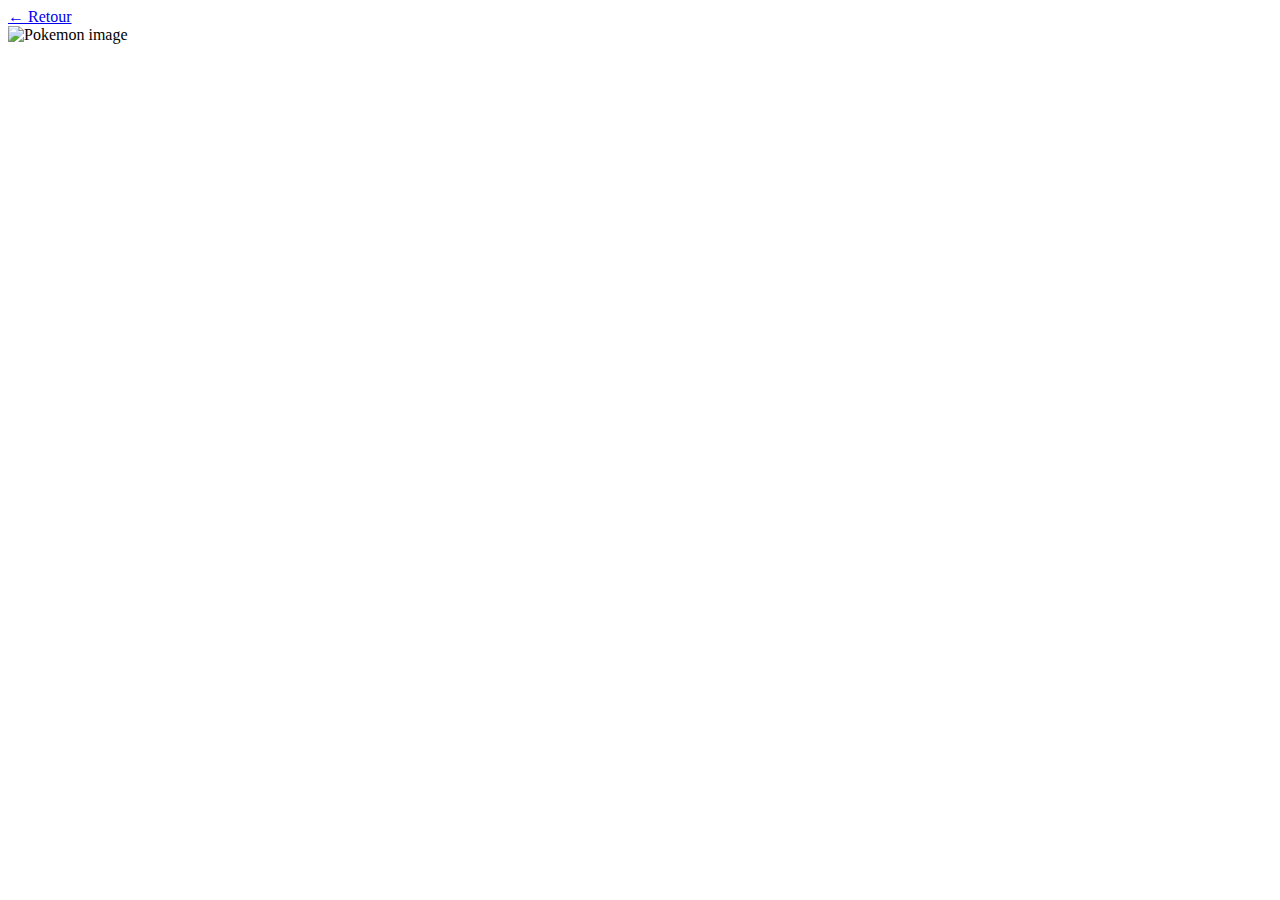
==== details.html @ dbf6b3c8 "ajout commentaire" ====
<!DOCTYPE html>
<html>
    <head>
        <meta charset="UTF-8">
        <meta name="viewport" content="width=device-width, initial-scale=1.0">
        <title>Détails du Pokémon</title>
        <link rel="stylesheet" href="pokedex.css">
    </head>
    <body>
        <div>
            <!-- bouton retour -->
            <a href="index.html" class="back-button">← Retour</a>
            <div>
                <!-- Image pokemon avec src vide elle est chargée dans le script js -->
                <img id="pokemon-img" src="" alt="Pokemon image">
                <div>
                    <!-- Nom du pokemon -->
                    <h1 id="pokemon-name"></h1>
                    <!-- Types du pokemon -->
                    <div id="pokemon-types"></div>
                    <!-- Description du pokemon -->
                    <p id="pokemon-description"></p>
                </div>
            </div>
        </div>
        <!-- Appel du script -->
        <script src="details.js"></script>
    </body>
</html>
---- pokedex.css ----
/* Body */
body {
    background-color: #FFFFFF;
}

/* Types */
.grass {
    background-color: green;
    color: white;
}

.poison {
    background-color: darkviolet;
    color: white;
}

/* Pokemon card */
.pokemon-card {
    background: rgb(221, 24, 24);
    border-radius: 10px;
    padding: 20px;
    margin: 5px;
    box-shadow: 0 2px 5px rgba(0,0,0,0.1);
}
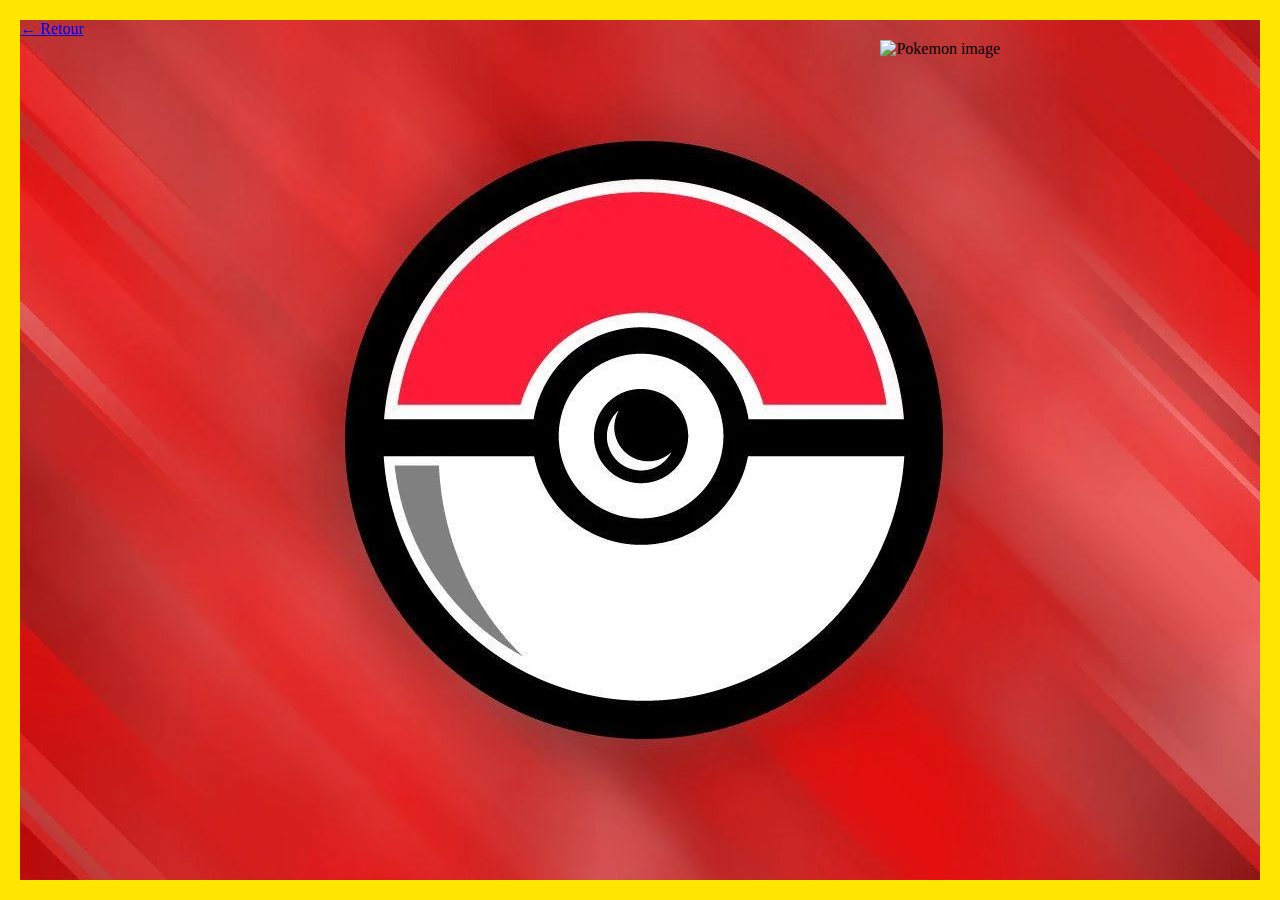
==== commit c233740e: "travail sur page home + page détail" ====
--- a/details.html
+++ b/details.html
@@ -1,29 +1,30 @@
 <!DOCTYPE html>
-<html>
+<html class="html">
     <head>
         <meta charset="UTF-8">
         <meta name="viewport" content="width=device-width, initial-scale=1.0">
         <title>Détails du Pokémon</title>
         <link rel="stylesheet" href="pokedex.css">
     </head>
-    <body>
+    <body class="detail">
         <div>
             <!-- bouton retour -->
             <a href="index.html" class="back-button">← Retour</a>
             <div>
                 <!-- Image pokemon avec src vide elle est chargée dans le script js -->
-                <img id="pokemon-img" src="" alt="Pokemon image">
+                <img id="pokemon-img" src="" alt="Pokemon image" class="pokemeon-img">
                 <div>
                     <!-- Nom du pokemon -->
                     <h1 id="pokemon-name"></h1>
                     <!-- Types du pokemon -->
-                    <div id="pokemon-types"></div>
+                    <div id="pokemon-types">
+                    </div>
                     <!-- Description du pokemon -->
-                    <p id="pokemon-description"></p>
+                    <p id="pokemon-description"class="pokemon-description"</p>
                 </div>
             </div>
         </div>
         <!-- Appel du script -->
         <script src="details.js"></script>
     </body>
-</html>
+    </html>
--- a/pokedex.css
+++ b/pokedex.css
@@ -1,6 +1,7 @@
 /* Body */
 body {
-    background-color: #FFFFFF;
+    background-color: #ffffff;
+
 }
 
 /* Types */
@@ -13,13 +14,107 @@
     background-color: darkviolet;
     color: white;
 }
-
+.bug {
+    background-color: rgb(98, 255, 0);
+    color: white;
+}
+.fire {
+    background-color: rgb(251, 109, 0);
+    color: rgb(255, 255, 255);
+}
+.flying {
+    background-color: rgb(104, 126, 216);
+    color: rgb(250, 250, 250);
+}
+.normal {
+    background-color: rgb(193, 184, 160);
+    color: white;
+}
+.water {
+    background-color: rgb(22, 12, 162);
+    color: white;
+}
+.electric {
+    background-color: rgb(255, 238, 0);
+    color: white;
+}
+.ground {
+    background-color: rgb(72, 81, 81);
+    color: white;
+}
+.fairy {
+    background-color: rgb(255, 2, 167);
+    color: white;
+}
+.psychic {
+    background-color: rgba(132, 11, 134, 0.892);
+    color: white;
+}
+.rock {
+    background-color: rgb(53, 53, 53);
+    color: white;
+}
+.dragon {
+    background-color: rgb(151, 131, 6);
+    color: white;
+}
 /* Pokemon card */
 .pokemon-card {
-    background: rgb(221, 24, 24);
+    background-image: url(gold.jpg);
     border-radius: 10px;
     padding: 20px;
     margin: 5px;
     box-shadow: 0 2px 5px rgba(0,0,0,0.1);
+    justify-items: center 
 }
 
+#pokemon-grid {
+    display: grid;
+    grid-template-columns: repeat(3, 1fr); /* 3 colonnes */
+    gap: 20px; /* Espace entre les cartes */
+    padding: 20px;
+    justify-items: center; /* Centre les éléments dans chaque colonne */
+}
+body.home {
+    background-image: url(wallpaper-pikachu-pokemon-fond-ecran-4K-HD-manga-mobile-desktop-ordinateur-tablette-scaled.jpg);
+    background-size: cover; /* Pour couvrir tout l'écran */
+    background-position: center; /* Centre l'image */
+    background-attachment: fixed;
+    background-repeat: no-repeat; /* Évite la répétition de l'image */
+}
+
+/* Background for Detail page */
+body.detail {
+    background-image: url('pokeball.webp');
+    background-size: cover;
+    background-position: center;
+    background-attachment: fixed;
+    background-repeat: no-repeat;
+    border: 10px solid rgb(255, 230, 0); 
+    margin: 0; 
+    padding: 0; 
+    box-sizing: border-box;
+    height: 100%;
+}
+
+.html {
+    border: 10px solid rgb(255, 230, 0); 
+    margin: 0; 
+    padding: 0; 
+    box-sizing: border-box;
+    height: 100%;
+}
+
+.pokemeon-img{
+    position: absolute;
+    top: 40px; /* Décale l'élément de 50px depuis le haut */
+    right:280px ; /* Décale l'élément de 20px depuis la gauche */
+    height: 400px;
+}
+.pokemon-description{
+    position: absolute;
+    top:450px;
+    right:330px;
+    height:100px;
+    color: #df1010;
+}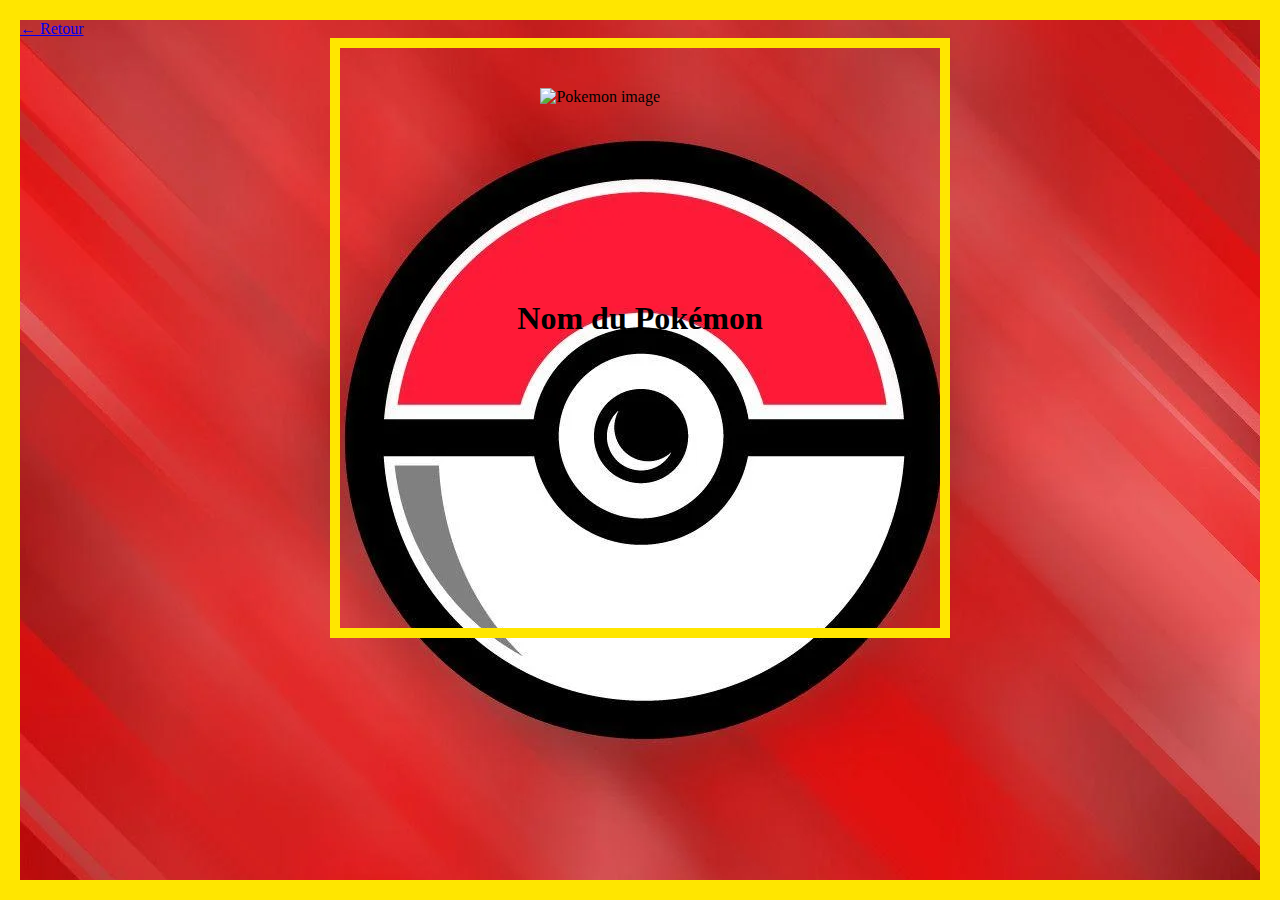
==== commit b2b19b5c: "début travaille carte sur page détail" ====
--- a/details.html
+++ b/details.html
@@ -10,18 +10,17 @@
         <div>
             <!-- bouton retour -->
             <a href="index.html" class="back-button">← Retour</a>
-            <div>
-                <!-- Image pokemon avec src vide elle est chargée dans le script js -->
+
+            <div class="bordure">
+                <!-- Titre -->
+                <h1 id="pokemon-name" class="pokemon-name">Nom du Pokémon</h1>
+                <!-- Image -->
                 <img id="pokemon-img" src="" alt="Pokemon image" class="pokemeon-img">
-                <div>
-                    <!-- Nom du pokemon -->
-                    <h1 id="pokemon-name"></h1>
-                    <!-- Types du pokemon -->
-                    <div id="pokemon-types">
-                    </div>
-                    <!-- Description du pokemon -->
-                    <p id="pokemon-description"class="pokemon-description"</p>
-                </div>
+                <!-- Types -->
+                <div id="pokemon-types"></div>
+                <!-- Description -->
+                <p id="pokemon-description" class="pokemon-description"></p>
+            </div>
             </div>
         </div>
         <!-- Appel du script -->
--- a/pokedex.css
+++ b/pokedex.css
@@ -112,9 +112,20 @@
     height: 400px;
 }
 .pokemon-description{
-    position: absolute;
-    top:450px;
-    right:330px;
-    height:100px;
+    text-align: center; /* Centre le texte */
+    margin: 20px; /* Ajuste l'espacement autour du texte */
     color: #df1010;
+}
+.bordure{
+    
+    display: flex;
+    flex-direction: column; /* Organise les éléments en colonne */
+    align-items: center; /* Centre les éléments horizontalement */
+    justify-content: center; /* Centre les éléments verticalement */
+    border: 10px solid rgb(255, 230, 0);
+    margin: auto;
+    box-sizing: border-box;
+    height: 600px;
+    width: 50%;
+    position: relative;
 }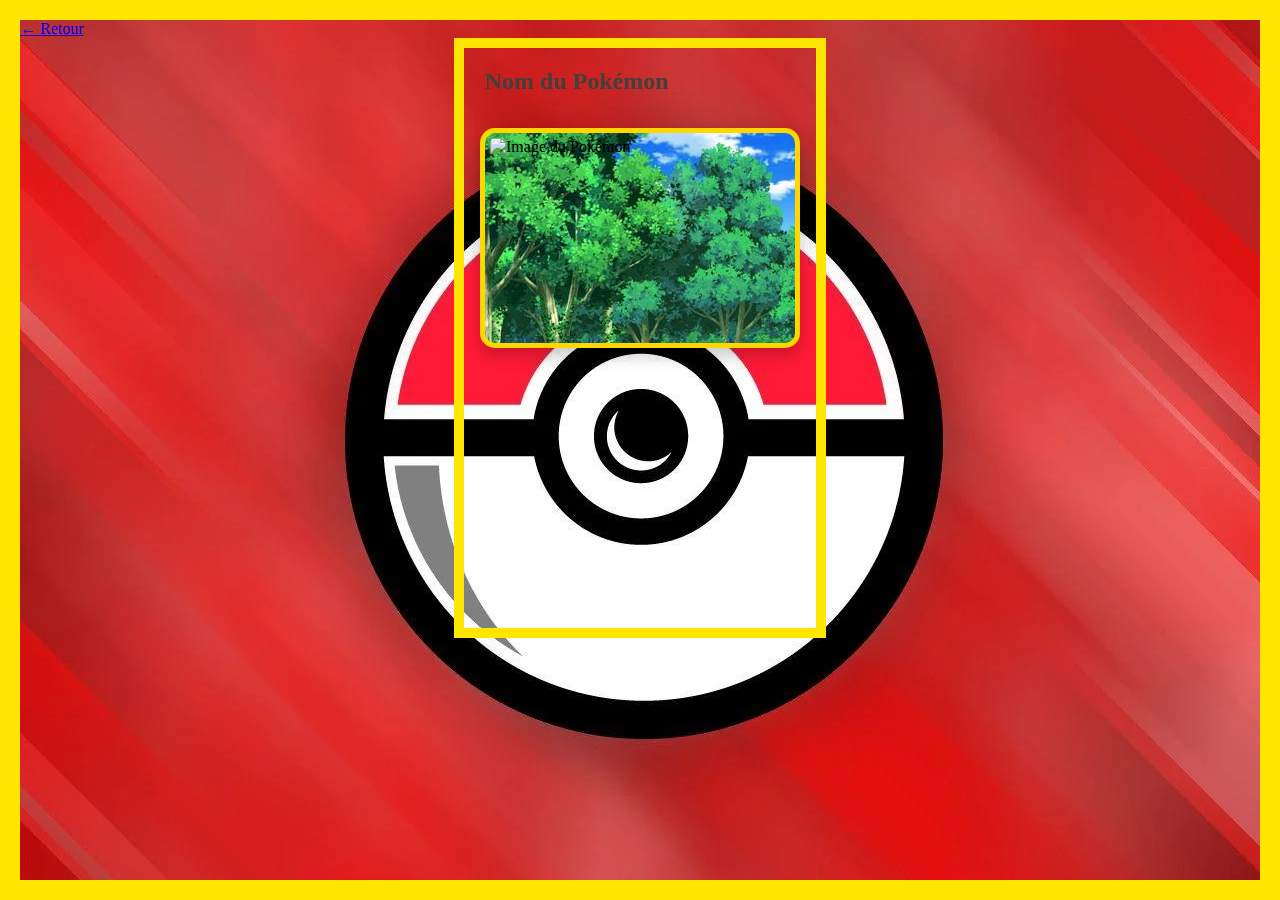
==== commit 5ff050fc: "j'ai finis le cadre du pokémon avec un effet" ====
--- a/details.html
+++ b/details.html
@@ -1,29 +1,29 @@
+
+
 <!DOCTYPE html>
 <html class="html">
-    <head>
-        <meta charset="UTF-8">
-        <meta name="viewport" content="width=device-width, initial-scale=1.0">
-        <title>Détails du Pokémon</title>
-        <link rel="stylesheet" href="pokedex.css">
-    </head>
-    <body class="detail">
-        <div>
-            <!-- bouton retour -->
-            <a href="index.html" class="back-button">← Retour</a>
+<head>
+    <meta charset="UTF-8">
+    <meta name="viewport" content="width=device-width, initial-scale=1.0">
+    <title>Détails du Pokémon</title>
+    <link rel="stylesheet" href="pokedex.css">
+</head>
+<body class="detail">
+    <div>
+        <!-- Bouton retour -->
+        <a href="index.html" class="back-button">← Retour</a>
 
-            <div class="bordure">
-                <!-- Titre -->
-                <h1 id="pokemon-name" class="pokemon-name">Nom du Pokémon</h1>
-                <!-- Image -->
-                <img id="pokemon-img" src="" alt="Pokemon image" class="pokemeon-img">
-                <!-- Types -->
-                <div id="pokemon-types"></div>
-                <!-- Description -->
-                <p id="pokemon-description" class="pokemon-description"></p>
-            </div>
-            </div>
+        <div class="bordure">
+            <!-- Titre -->
+            <h1 id="pokemon-name" class="pokemon-name">Nom du Pokémon</h1>
+            <!-- Image -->
+            <img id="pokemon-img" src="" alt="Image du Pokémon" class="pokemeon-img">
+            <!-- Types -->
+            <div id="pokemon-types" class="pokemon-types"></div>
+            <!-- Description -->
+            <p id="pokemon-description" class="pokemon-description"></p>
         </div>
-        <!-- Appel du script -->
-        <script src="details.js"></script>
-    </body>
-    </html>
+    </div>
+    <script src="details.js"></script>
+</body>
+</html>--- a/pokedex.css
+++ b/pokedex.css
@@ -7,60 +7,61 @@
 /* Types */
 .grass {
     background-color: green;
-    color: white;
+    
 }
 
 .poison {
     background-color: darkviolet;
-    color: white;
+  
 }
 .bug {
     background-color: rgb(98, 255, 0);
-    color: white;
+  
 }
 .fire {
     background-color: rgb(251, 109, 0);
-    color: rgb(255, 255, 255);
+    
+    
 }
 .flying {
     background-color: rgb(104, 126, 216);
-    color: rgb(250, 250, 250);
+    
 }
 .normal {
     background-color: rgb(193, 184, 160);
-    color: white;
+   
 }
 .water {
     background-color: rgb(22, 12, 162);
-    color: white;
+   
 }
 .electric {
     background-color: rgb(255, 238, 0);
-    color: white;
+    color: rgb(0, 0, 0);
 }
 .ground {
     background-color: rgb(72, 81, 81);
-    color: white;
+    
 }
 .fairy {
     background-color: rgb(255, 2, 167);
-    color: white;
+  
 }
 .psychic {
     background-color: rgba(132, 11, 134, 0.892);
-    color: white;
+   
 }
 .rock {
     background-color: rgb(53, 53, 53);
-    color: white;
+   
 }
 .dragon {
     background-color: rgb(151, 131, 6);
-    color: white;
+   
 }
 /* Pokemon card */
 .pokemon-card {
-    background-image: url(gold.jpg);
+    background-image: url(ploikuj.png);
     border-radius: 10px;
     padding: 20px;
     margin: 5px;
@@ -106,15 +107,30 @@
 }
 
 .pokemeon-img{
-    position: absolute;
-    top: 40px; /* Décale l'élément de 50px depuis le haut */
-    right:280px ; /* Décale l'élément de 20px depuis la gauche */
-    height: 400px;
+    position: relative; /* Garde l'image positionnée */
+    margin: 0 auto; /* Centrer horizontalement */
+    height: 200px; /* Ajuste la taille de l'image */
+    width: 90%; /* Agrandit l'image sur les côtés (90% de la largeur du conteneur) */
+    max-width: 300px; /* Limite la largeur maximale à 300px pour ne pas déborder */
+    top: -100px; /* Décale légèrement vers le haut */
+    border: 5px solid #FFD700; /* Bordure dorée */
+    border-radius: 15px; /* Coins arrondis pour ressembler à une carte */
+    box-shadow: 0 8px 16px rgba(0, 0, 0, 0.2); /* Ajoute une ombre pour un effet 3D */
+    background-image:url('fofofo.jpg'); /* Ajoute un fond blanc derrière l'image */
+    object-fit: contain; /* Adapte l'image au conteneur sans déformation */
+    padding: 5px; /* Crée un espace entre l'image et la bordure */
 }
+
 .pokemon-description{
-    text-align: center; /* Centre le texte */
-    margin: 20px; /* Ajuste l'espacement autour du texte */
-    color: #df1010;
+    text-align: center; /* Centre le texte horizontalement */
+    margin: 20px 10px; /* Décalage de la bordure (haut/bas et gauche/droite) */
+    position: absolute; /* Position précise */
+    top: 400px; /* Position en dessous des types */
+    left: 50%; /* Centre horizontalement */
+    transform: translateX(-50%); /* Ajuste pour garder la description vraiment centrée */
+    color: #df1010; /* Couleur rouge pour rester visible */
+    font-size: 16px; /* Ajuste la taille du texte si nécessaire */
+    max-width: 80%; /* Limite la largeur pour un meilleur rendu */
 }
 .bordure{
     
@@ -126,6 +142,41 @@
     margin: auto;
     box-sizing: border-box;
     height: 600px;
-    width: 50%;
+    width: 30%;
     position: relative;
-}+}
+#pokemon-name{
+    text-align: left; /* Aligne à gauche */
+    margin: 0; /* Supprime les marges */
+    padding: 10px; /* Espacement pour éviter que le texte touche la bordure */
+    font-size: 24px; /* Taille du texte */
+    color: #43403d; /* Couleur */
+    width: 100%; /* Prend toute la largeur disponible */
+    box-sizing: border-box; /* Prend en compte le padding */
+    position: absolute; /* Positionnement relatif au conteneur parent */
+    top: 10px; /* Décale le texte juste en dessous de la bordure */
+    left: 10px; /* Décale légèrement à gauche */
+}
+#pokemon-types{
+    display: flex;
+    flex-direction: column; /* Les types s'empilent verticalement */
+    align-items: flex-start; /* Aligne les types à gauche */
+    margin: 0 10px; /* Espacement à gauche et à droite */
+    padding: 0; /* Pas d'espace interne */
+    position: absolute; /* Position relative */
+    top: 340px; /* Place les types un peu plus bas */
+    left: 10px; /* Collé à gauche */
+    width: auto; /* Taille ajustée automatiquement */
+    box-sizing: border-box; /* Prend en compte les marges et padding */
+}
+.types{
+    border-radius: 5px; /* Coins arrondis */
+    padding: 5px 10px; /* Espacement interne */
+    margin-bottom: 5px; /* Espacement entre les types */
+    text-align: center; /* Centre le texte */
+    font-size: 14px; /* Taille de la police */
+    font-weight: bold; /* Texte en gras */
+    color: white; /* Texte blanc */
+    min-width: 80px; /* Largeur minimale */
+    background-color: rgba(0, 0, 0, 0.1); /* Couleur de fond par défaut */
+}
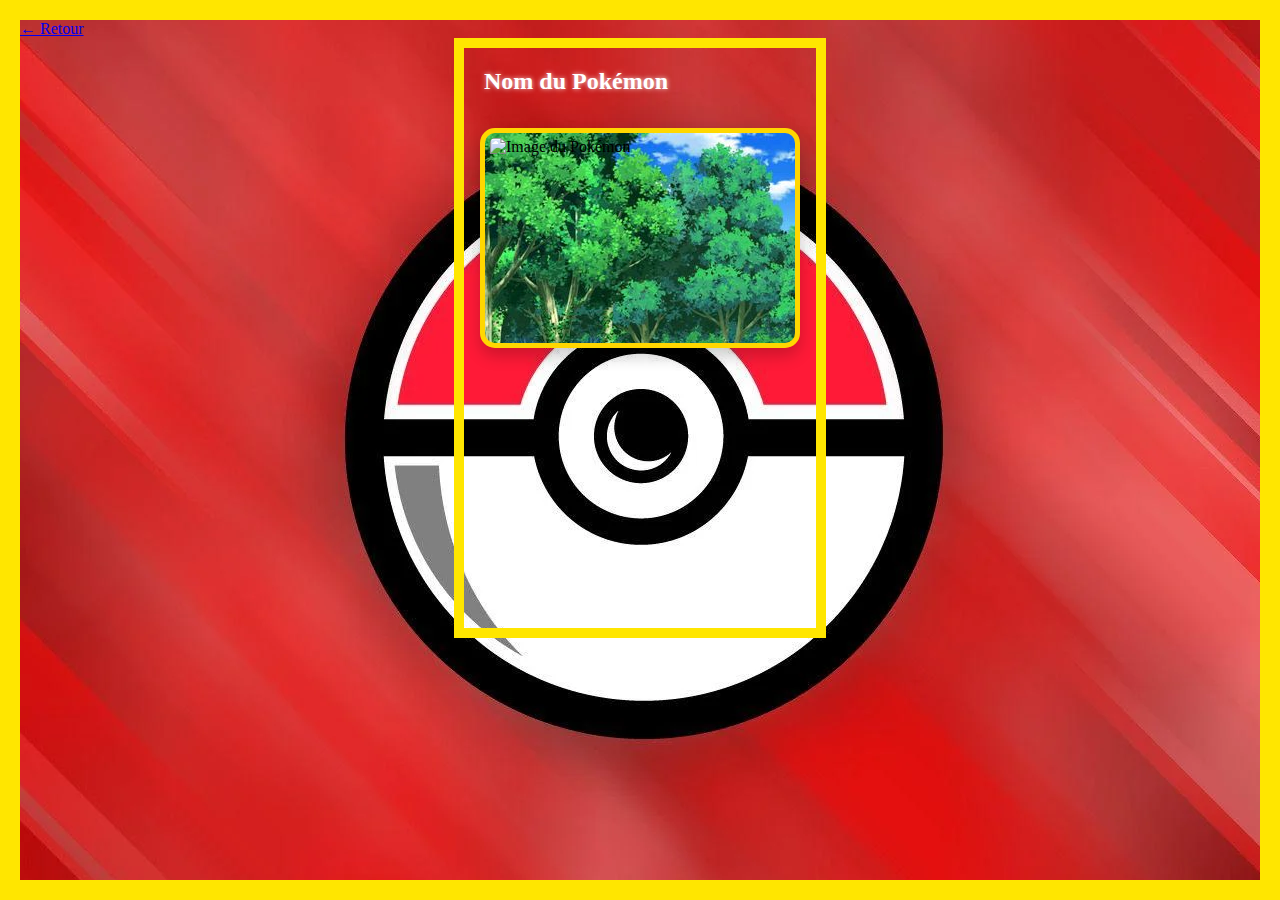
==== commit c9573fc1: "il y a des effet de hallo brilllant et  s'avance quand tu est dessus sur toute chose qu'il y a sur l" ====
--- a/details.html
+++ b/details.html
@@ -19,7 +19,7 @@
             <!-- Image -->
             <img id="pokemon-img" src="" alt="Image du Pokémon" class="pokemeon-img">
             <!-- Types -->
-            <div id="pokemon-types" class="pokemon-types"></div>
+            <div id="pokemon-types"></div>
             <!-- Description -->
             <p id="pokemon-description" class="pokemon-description"></p>
         </div>
--- a/pokedex.css
+++ b/pokedex.css
@@ -5,60 +5,19 @@
 }
 
 /* Types */
-.grass {
-    background-color: green;
-    
-}
-
-.poison {
-    background-color: darkviolet;
-  
-}
-.bug {
-    background-color: rgb(98, 255, 0);
-  
-}
-.fire {
-    background-color: rgb(251, 109, 0);
-    
-    
-}
-.flying {
-    background-color: rgb(104, 126, 216);
-    
-}
-.normal {
-    background-color: rgb(193, 184, 160);
-   
-}
-.water {
-    background-color: rgb(22, 12, 162);
-   
-}
-.electric {
-    background-color: rgb(255, 238, 0);
-    color: rgb(0, 0, 0);
-}
-.ground {
-    background-color: rgb(72, 81, 81);
-    
-}
-.fairy {
-    background-color: rgb(255, 2, 167);
-  
-}
-.psychic {
-    background-color: rgba(132, 11, 134, 0.892);
-   
-}
-.rock {
-    background-color: rgb(53, 53, 53);
-   
-}
-.dragon {
-    background-color: rgb(151, 131, 6);
-   
-}
+.grass { background-color: green; }
+.poison { background-color: purple; }
+.bug {background-color:rgb(98, 255, 0); }
+.fire { background-color: orange; }
+    .flying {background-color: rgb(104, 126, 216);}
+.normal {background-color: rgb(193, 184, 160);}
+.water { background-color: blue; }
+.electric { background-color: yellow; color: black; }
+.ground { background-color: brown; }
+.fairy {background-color: rgb(255, 2, 167);}
+.psychic {background-color: rgba(132, 11, 134, 0.892);}
+.rock {background-color: rgb(53, 53, 53);}
+.dragon {background-color: rgb(151, 131, 6);}
 /* Pokemon card */
 .pokemon-card {
     background-image: url(ploikuj.png);
@@ -67,6 +26,14 @@
     margin: 5px;
     box-shadow: 0 2px 5px rgba(0,0,0,0.1);
     justify-items: center 
+}
+.pokemon-card:hover{
+    transform: scale(1.1); /* Légère mise en avant */
+    background-color: srgb(0, 0, 0);
+    box-shadow: 0 6px 12px rgb(255, 255, 255); /* Ombre plus intense */
+    transition: transform 0.3s ease, box-shadow 0.3s ease; /* Animation au survol */
+    border-radius: 15px; /* Coins plus arrondis */
+    text-shadow: 0 0 5px rgba(255, 255, 255, 0.8); /* Effet de halo lumineux */
 }
 
 #pokemon-grid {
@@ -110,7 +77,7 @@
     position: relative; /* Garde l'image positionnée */
     margin: 0 auto; /* Centrer horizontalement */
     height: 200px; /* Ajuste la taille de l'image */
-    width: 90%; /* Agrandit l'image sur les côtés (90% de la largeur du conteneur) */
+    width: 300%; /* Agrandit l'image sur les côtés (90% de la largeur du conteneur) */
     max-width: 300px; /* Limite la largeur maximale à 300px pour ne pas déborder */
     top: -100px; /* Décale légèrement vers le haut */
     border: 5px solid #FFD700; /* Bordure dorée */
@@ -120,18 +87,40 @@
     object-fit: contain; /* Adapte l'image au conteneur sans déformation */
     padding: 5px; /* Crée un espace entre l'image et la bordure */
 }
+.pokemeon-img:hover{
+    transform: scale(1.1); /* Légère mise en avant */
+    background-color: srgb(0, 0, 0);
+    box-shadow: 0 6px 12px rgb(255, 255, 255); /* Ombre plus intense */
+    transition: transform 0.3s ease, box-shadow 0.3s ease; /* Animation au survol */
+    border-radius: 15px; /* Coins plus arrondis */
+    text-shadow: 0 0 5px rgba(255, 255, 255, 0.8); /* Effet de halo lumineux */
+}
+
+
+
+
 
 .pokemon-description{
     text-align: center; /* Centre le texte horizontalement */
     margin: 20px 10px; /* Décalage de la bordure (haut/bas et gauche/droite) */
     position: absolute; /* Position précise */
     top: 400px; /* Position en dessous des types */
-    left: 50%; /* Centre horizontalement */
-    transform: translateX(-50%); /* Ajuste pour garder la description vraiment centrée */
-    color: #df1010; /* Couleur rouge pour rester visible */
+    color: #000000; /* Couleur rouge pour rester visible */
     font-size: 16px; /* Ajuste la taille du texte si nécessaire */
     max-width: 80%; /* Limite la largeur pour un meilleur rendu */
 }
+.pokemon-description:hover{
+    top: 400px; /* Position en dessous des types */
+    max-width: 80%; /* Limite la largeur pour un meilleur rendu */
+    transform: scale(1.1); /* Légère mise en avant */
+    background-color: srgb(0, 0, 0);
+    box-shadow: 0 6px 12px rgb(255, 255, 255); /* Ombre plus intense */
+    transition: transform 0.3s ease, box-shadow 0.3s ease; /* Animation au survol */
+    border-radius: 15px; /* Coins plus arrondis */
+    text-shadow: 0 0 5px rgba(255, 255, 255, 0.8); /* Effet de halo lumineux */
+}
+
+
 .bordure{
     
     display: flex;
@@ -145,18 +134,30 @@
     width: 30%;
     position: relative;
 }
-#pokemon-name{
+.pokemon-name{
     text-align: left; /* Aligne à gauche */
     margin: 0; /* Supprime les marges */
     padding: 10px; /* Espacement pour éviter que le texte touche la bordure */
     font-size: 24px; /* Taille du texte */
-    color: #43403d; /* Couleur */
+    color: #ffffff; /* Couleur */
     width: 100%; /* Prend toute la largeur disponible */
     box-sizing: border-box; /* Prend en compte le padding */
     position: absolute; /* Positionnement relatif au conteneur parent */
     top: 10px; /* Décale le texte juste en dessous de la bordure */
     left: 10px; /* Décale légèrement à gauche */
+    text-shadow: 0 0 5px rgba(255, 255, 255, 0.8); /* Effet de halo lumineux */
+    transition: transform 0.3s ease, box-shadow 0.3s ease; /* Animation au survol */
+    border-radius: 15px; /* Coins plus arrondis */
 }
+
+.pokemon-name:hover{
+    transform: scale(1.1); /* Légère mise en avant */
+    background-color: srgb(0, 0, 0);
+    box-shadow: 0 6px 12px rgba(0, 0, 0, 0.5); /* Ombre plus intense */
+    top: 10px; /* Décale le texte juste en dessous de la bordure */
+    left: 10px; /* Décale légèrement à gauche */
+}
+
 #pokemon-types{
     display: flex;
     flex-direction: column; /* Les types s'empilent verticalement */
@@ -170,13 +171,25 @@
     box-sizing: border-box; /* Prend en compte les marges et padding */
 }
 .types{
-    border-radius: 5px; /* Coins arrondis */
+    border-radius: 15px; /* Coins plus arrondis */
     padding: 5px 10px; /* Espacement interne */
     margin-bottom: 5px; /* Espacement entre les types */
     text-align: center; /* Centre le texte */
     font-size: 14px; /* Taille de la police */
     font-weight: bold; /* Texte en gras */
-    color: white; /* Texte blanc */
     min-width: 80px; /* Largeur minimale */
-    background-color: rgba(0, 0, 0, 0.1); /* Couleur de fond par défaut */
+    box-shadow: 0 4px 8px rgba(0, 0, 0, 0.3); /* Ombre portée */
+    position: relative; /* Nécessaire pour l'effet derrière le texte */
+    text-shadow: 0 0 5px rgba(255, 255, 255, 0.8); /* Effet de halo lumineux */
+    transition: transform 0.3s ease, box-shadow 0.3s ease; /* Animation au survol */
 }
+/* Optionnel : effet au survol */
+.types:hover {
+    transform: scale(1.1); /* Légère mise en avant */
+    box-shadow: 0 6px 12px rgba(0, 0, 0, 0.5); /* Ombre plus intense */
+}
+.type-gradient {
+    background: linear-gradient(90deg, var(--type-color1), var(--type-color2));
+    border-radius: 10px; /* Ajout d'arrondi pour un effet visuel agréable */
+    transition: background 0.3s ease-in-out; /* Animation douce lors du changement */
+}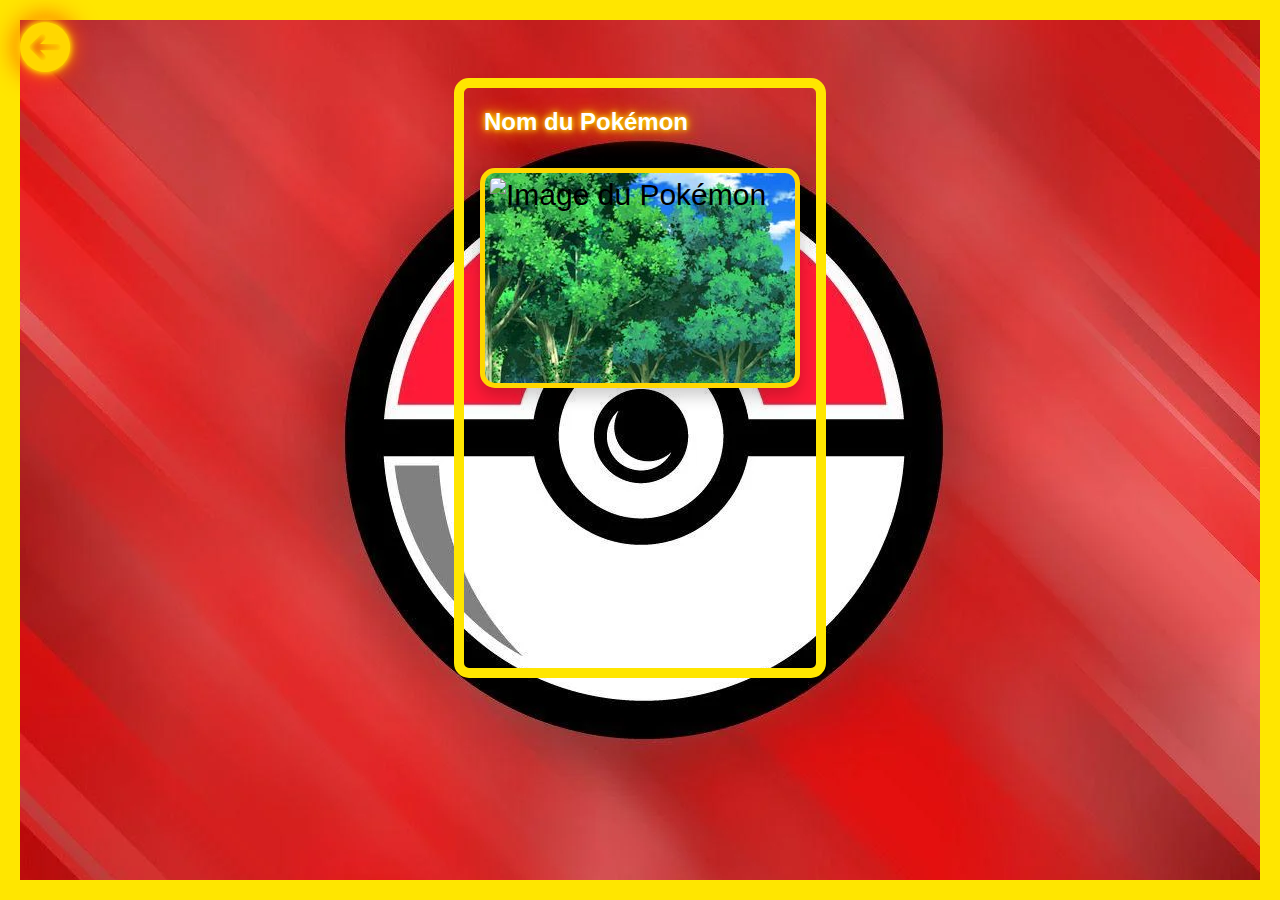
==== commit 41936470: "commit jej" ====
--- a/details.html
+++ b/details.html
@@ -3,27 +3,22 @@
 <!DOCTYPE html>
 <html class="html">
 <head>
+    <link href="https://cdnjs.cloudflare.com/ajax/libs/font-awesome/6.0.0/css/all.min.css" rel="stylesheet">
     <meta charset="UTF-8">
     <meta name="viewport" content="width=device-width, initial-scale=1.0">
     <title>Détails du Pokémon</title>
     <link rel="stylesheet" href="pokedex.css">
 </head>
 <body class="detail">
-    <div>
-        <!-- Bouton retour -->
-        <a href="index.html" class="back-button">← Retour</a>
+    <a href="index.html" class="back-button glowing-icon"><i class="fa-solid fa-circle-arrow-left"></i></a> 
+    <div class="bordure" id="pokemon-detail-container">
+        <h1 id="pokemon-name" class="pokemon-name">Nom du Pokémon</h1>
+        <img id="pokemon-img" src="" alt="Image du Pokémon" class="pokemeon-img">
+        <div id="pokemon-types" class="pokémon-card"></div>
+       <div id="pokémon-card"></div>
+        <p id="pokemon-description" class="pokemon-description"></p>
+    </div>
 
-        <div class="bordure">
-            <!-- Titre -->
-            <h1 id="pokemon-name" class="pokemon-name">Nom du Pokémon</h1>
-            <!-- Image -->
-            <img id="pokemon-img" src="" alt="Image du Pokémon" class="pokemeon-img">
-            <!-- Types -->
-            <div id="pokemon-types"></div>
-            <!-- Description -->
-            <p id="pokemon-description" class="pokemon-description"></p>
-        </div>
-    </div>
     <script src="details.js"></script>
 </body>
 </html>--- a/pokedex.css
+++ b/pokedex.css
@@ -1,7 +1,10 @@
 /* Body */
 body {
-    background-color: #ffffff;
-
+    transition: background 2s ease-in-out;
+    margin: 0;
+    padding: 0;
+    font-family: Arial, sans-serif;
+    font-size: 30px;
 }
 
 /* Types */
@@ -9,42 +12,49 @@
 .poison { background-color: purple; }
 .bug {background-color:rgb(98, 255, 0); }
 .fire { background-color: orange; }
-    .flying {background-color: rgb(104, 126, 216);}
+.flying {background-color: rgb(104, 126, 216);}
 .normal {background-color: rgb(193, 184, 160);}
 .water { background-color: blue; }
 .electric { background-color: yellow; color: black; }
 .ground { background-color: brown; }
 .fairy {background-color: rgb(255, 2, 167);}
-.psychic {background-color: rgba(132, 11, 134, 0.892);}
+.psychic {background-color: rgb(174, 50, 176);}
 .rock {background-color: rgb(53, 53, 53);}
 .dragon {background-color: rgb(151, 131, 6);}
+.fyghting{background-color: rgb(214, 85, 11);}
 /* Pokemon card */
 .pokemon-card {
-    background-image: url(ploikuj.png);
+    background-image: url();
     border-radius: 10px;
     padding: 20px;
     margin: 5px;
     box-shadow: 0 2px 5px rgba(0,0,0,0.1);
-    justify-items: center 
+    justify-items: center;
+    color: white; 
 }
 .pokemon-card:hover{
     transform: scale(1.1); /* Légère mise en avant */
-    background-color: srgb(0, 0, 0);
-    box-shadow: 0 6px 12px rgb(255, 255, 255); /* Ombre plus intense */
-    transition: transform 0.3s ease, box-shadow 0.3s ease; /* Animation au survol */
-    border-radius: 15px; /* Coins plus arrondis */
-    text-shadow: 0 0 5px rgba(255, 255, 255, 0.8); /* Effet de halo lumineux */
+    background-color: black(0, 0, 0);
+    box-shadow: 0 6px 12px rgb(255, 255, 255); /* Ombre plus intense */
+    transition: transform 0.3s ease, box-shadow 0.3s ease; /* Animation au survol */
+    transition: background 1s ease-in-out; /* Animation douce lors du changement */
+    text-shadow: 0 0 5px rgba(255, 255, 255, 0.8); /* Effet de halo lumineux */
+    text-shadow: 0 0 5px gold, 0 0 10px gold, 0 0 20px orange, 0 0 30px red;
+    animation: glow 1.5s infinite alternate;
+    background: linear-gradient(90deg, var(--type-color1), var(--type-color2));
+    border-radius: 10px; /* Ajout d'arrondi pour un effet visuel agréable */
 }
 
 #pokemon-grid {
     display: grid;
-    grid-template-columns: repeat(3, 1fr); /* 3 colonnes */
-    gap: 20px; /* Espace entre les cartes */
+    grid-template-columns: repeat(3, 1fr);
+    gap: 20px;
     padding: 20px;
-    justify-items: center; /* Centre les éléments dans chaque colonne */
+    justify-items: center;
+    background-color: #00000051;
 }
 body.home {
-    background-image: url(wallpaper-pikachu-pokemon-fond-ecran-4K-HD-manga-mobile-desktop-ordinateur-tablette-scaled.jpg);
+    background-image: url(clasificacion-de-todos-los-juegos-pokemon-segun-su-dificultad-nuzlocke-1.webp);
     background-size: cover; /* Pour couvrir tout l'écran */
     background-position: center; /* Centre l'image */
     background-attachment: fixed;
@@ -63,6 +73,9 @@
     padding: 0; 
     box-sizing: border-box;
     height: 100%;
+    transition: background 2s ease-in-out;
+    margin: 0;
+    padding: 0;
 }
 
 .html {
@@ -86,6 +99,7 @@
     background-image:url('fofofo.jpg'); /* Ajoute un fond blanc derrière l'image */
     object-fit: contain; /* Adapte l'image au conteneur sans déformation */
     padding: 5px; /* Crée un espace entre l'image et la bordure */
+    transition: background 0.3s ease-in-out; /* Animation douce lors du changement */
 }
 .pokemeon-img:hover{
     transform: scale(1.1); /* Légère mise en avant */
@@ -94,6 +108,17 @@
     transition: transform 0.3s ease, box-shadow 0.3s ease; /* Animation au survol */
     border-radius: 15px; /* Coins plus arrondis */
     text-shadow: 0 0 5px rgba(255, 255, 255, 0.8); /* Effet de halo lumineux */
+    text-shadow: 0 0 5px gold, 0 0 10px gold, 0 0 20px orange, 0 0 30px red;
+    animation: glow 1.5s infinite alternate;
+    border-radius: 10px; /* Ajout d'arrondi pour un effet visuel agréable */
+    width: 300%; /* Agrandit l'image sur les côtés (90% de la largeur du conteneur) */
+    max-width: 300px; /* Limite la largeur maximale à 300px pour ne pas déborder */
+    top: -100px; /* Décale légèrement vers le haut */
+    display: grid;
+    grid-template-columns: repeat(3, 1fr);
+    gap: 20px;
+    padding: 20px;
+    justify-items: center;
 }
 
 
@@ -105,19 +130,20 @@
     margin: 20px 10px; /* Décalage de la bordure (haut/bas et gauche/droite) */
     position: absolute; /* Position précise */
     top: 400px; /* Position en dessous des types */
-    color: #000000; /* Couleur rouge pour rester visible */
-    font-size: 16px; /* Ajuste la taille du texte si nécessaire */
+    color: #ffffff; /* Couleur rouge pour rester visible */
+    font-size: 30px; /* Ajuste la taille du texte si nécessaire */
     max-width: 80%; /* Limite la largeur pour un meilleur rendu */
+    text-shadow: 0 0 5px gold, 0 0 10px gold, 0 0 20px orange, 0 0 30px red;
+    animation: glow 1.5s infinite alternate;
 }
 .pokemon-description:hover{
     top: 400px; /* Position en dessous des types */
     max-width: 80%; /* Limite la largeur pour un meilleur rendu */
-    transform: scale(1.1); /* Légère mise en avant */
-    background-color: srgb(0, 0, 0);
-    box-shadow: 0 6px 12px rgb(255, 255, 255); /* Ombre plus intense */
-    transition: transform 0.3s ease, box-shadow 0.3s ease; /* Animation au survol */
-    border-radius: 15px; /* Coins plus arrondis */
-    text-shadow: 0 0 5px rgba(255, 255, 255, 0.8); /* Effet de halo lumineux */
+    border-radius: 15px; /* Coins plus arrondis */
+    text-shadow: 0 0 5px rgba(255, 255, 255, 0.8); /* Effet de halo lumineux */
+    text-shadow: 0 0 5px gold, 0 0 10px gold, 0 0 20px orange, 0 0 30px red;
+    animation: glow 1.5s infinite alternate;
+    font-size: 30px;
 }
 
 
@@ -127,13 +153,29 @@
     flex-direction: column; /* Organise les éléments en colonne */
     align-items: center; /* Centre les éléments horizontalement */
     justify-content: center; /* Centre les éléments verticalement */
+    border-radius: 15px; /* Coins plus arrondis */
     border: 10px solid rgb(255, 230, 0);
     margin: auto;
     box-sizing: border-box;
     height: 600px;
     width: 30%;
     position: relative;
-}
+    transition: background 0.3s ease-in-out; /* Animation douce lors du changement */
+}
+
+.bordure:hover{
+    transform: scale(1.1); /* Légère mise en avant */
+    background-color: srgb(0, 0, 0);
+    box-shadow: 0 6px 12px rgb(255, 255, 255); /* Ombre plus intense */
+    transition: transform 0.3s ease, box-shadow 0.3s ease; /* Animation au survol */
+    border-radius: 15px; /* Coins plus arrondis */
+    text-shadow: 0 0 5px rgba(255, 255, 255, 0.8); /* Effet de halo lumineux */
+    text-shadow: 0 0 5px gold, 0 0 10px gold, 0 0 20px orange, 0 0 30px red;
+    animation: glow 1.5s infinite alternate;
+    background: linear-gradient(90deg, var(--type-color1), var(--type-color2));
+    border-radius: 10px; /* Ajout d'arrondi pour un effet visuel agréable */
+    
+    }
 .pokemon-name{
     text-align: left; /* Aligne à gauche */
     margin: 0; /* Supprime les marges */
@@ -146,50 +188,162 @@
     top: 10px; /* Décale le texte juste en dessous de la bordure */
     left: 10px; /* Décale légèrement à gauche */
     text-shadow: 0 0 5px rgba(255, 255, 255, 0.8); /* Effet de halo lumineux */
-    transition: transform 0.3s ease, box-shadow 0.3s ease; /* Animation au survol */
-    border-radius: 15px; /* Coins plus arrondis */
+    border-radius: 15px; /* Coins plus arrondis */
+    text-shadow: 0 0 5px gold, 0 0 10px gold, 0 0 20px orange, 0 0 30px red;
+    animation: glow 1.5s infinite alternate;
 }
 
 .pokemon-name:hover{
-    transform: scale(1.1); /* Légère mise en avant */
-    background-color: srgb(0, 0, 0);
-    box-shadow: 0 6px 12px rgba(0, 0, 0, 0.5); /* Ombre plus intense */
     top: 10px; /* Décale le texte juste en dessous de la bordure */
     left: 10px; /* Décale légèrement à gauche */
-}
-
-#pokemon-types{
+    text-shadow: 0 0 5px gold, 0 0 10px gold, 0 0 20px orange, 0 0 30px red;
+    animation: glow 1.5s infinite alternate;
+}
+#pokemon-types {
     display: flex;
-    flex-direction: column; /* Les types s'empilent verticalement */
-    align-items: flex-start; /* Aligne les types à gauche */
-    margin: 0 10px; /* Espacement à gauche et à droite */
-    padding: 0; /* Pas d'espace interne */
-    position: absolute; /* Position relative */
-    top: 340px; /* Place les types un peu plus bas */
-    left: 10px; /* Collé à gauche */
-    width: auto; /* Taille ajustée automatiquement */
-    box-sizing: border-box; /* Prend en compte les marges et padding */
-}
-.types{
-    border-radius: 15px; /* Coins plus arrondis */
-    padding: 5px 10px; /* Espacement interne */
-    margin-bottom: 5px; /* Espacement entre les types */
-    text-align: center; /* Centre le texte */
-    font-size: 14px; /* Taille de la police */
-    font-weight: bold; /* Texte en gras */
-    min-width: 80px; /* Largeur minimale */
-    box-shadow: 0 4px 8px rgba(0, 0, 0, 0.3); /* Ombre portée */
-    position: relative; /* Nécessaire pour l'effet derrière le texte */
-    text-shadow: 0 0 5px rgba(255, 255, 255, 0.8); /* Effet de halo lumineux */
-    transition: transform 0.3s ease, box-shadow 0.3s ease; /* Animation au survol */
-}
-/* Optionnel : effet au survol */
+    flex-direction: column;
+    align-items: flex-start;
+    margin: 0 10px;
+    padding: 0;
+    position: absolute;
+    top: 340px;
+    left: 10px;
+    width: auto;
+    box-sizing: border-box;
+    display: grid;
+    grid-template-columns: repeat(3, 1fr);
+    gap: 20px;
+    padding: 20px;
+    justify-items: center;
+}
+
+.types {
+    border-radius: 15px;
+    border: 2px solid rgb(255, 230, 0);
+    padding: 5px 10px;
+    margin-bottom: 5px;
+    text-align: center;
+    font-size: 14px;
+    color:#ffffff;
+    font-weight: bold;
+    min-width: 80px;
+    box-shadow: 0 4px 8px rgb(255, 255, 255);
+    text-shadow: 0 0 5px rgba(255, 255, 255, 0.8);
+    transition: transform 0.3s ease, box-shadow 0.3s ease;
+    text-shadow: 0 0 5px gold, 0 0 10px gold, 0 0 20px orange, 0 0 30px red;
+    animation: glow 1.5s infinite alternate;
+}
+
 .types:hover {
-    transform: scale(1.1); /* Légère mise en avant */
-    box-shadow: 0 6px 12px rgba(0, 0, 0, 0.5); /* Ombre plus intense */
-}
+    transform: scale(1.1);
+    box-shadow: 0 6px 12px rgb(255, 255, 255);
+    text-shadow: 0 0 5px gold, 0 0 10px gold, 0 0 20px orange, 0 0 30px red;
+    animation: glow 1.5s infinite alternate;
+    transition: background 0.3s ease-in-out; /* Animation douce lors du changement */
+}
+
 .type-gradient {
     background: linear-gradient(90deg, var(--type-color1), var(--type-color2));
     border-radius: 10px; /* Ajout d'arrondi pour un effet visuel agréable */
     transition: background 0.3s ease-in-out; /* Animation douce lors du changement */
-}+}
+
+.pokédex{
+    color:goldenrod(255, 255, 255);
+    text-align: center; /* Centre le texte */
+    font-size: 50px;
+    color:#ffffff;
+    text-shadow: 0 0 5px gold, 0 0 10px gold, 0 0 20px orange, 0 0 30px red;
+    animation: glow 1.5s infinite alternate;
+   }
+.pokédex:hover{
+     padding: 10px; /* Espacement pour éviter que le texte touche la bordure */
+    font-size: 50px; /* Taille du texte */
+    color: goldenrod; /* Couleur */
+    text-shadow: 0 0 5px rgba(255, 255, 255, 0.8); /* Effet de halo lumineux */
+    transition: transform 0.3s ease, box-shadow 0.3s ease; /* Animation au survol */
+    border-radius: 15px; /* Coins plus arrondis */
+    box-shadow: 0 6px 12px rgb(255, 255, 255); /* Ombre plus intense */
+    transform: scale(1.1); /* Légère mise en avant */
+    text-shadow: 0 0 5px gold, 0 0 10px gold, 0 0 20px orange, 0 0 30px red;
+    animation: glow 1.5s infinite alternate;
+    box-shadow: 0 6px 12px rgb(255, 255, 255);
+    transition: background 0.3s ease-in-out; /* Animation douce lors du changement */
+}
+
+.glowing-icon {
+    color: gold; /* Couleur de l'icône */
+    text-shadow: 0 0 5px gold, 0 0 10px gold, 0 0 20px orange, 0 0 30px red;
+    left:50%;
+    top:50%;
+    font-size:50px
+  }
+
+  @keyframes glow {
+    0% {
+      text-shadow: 0 0 5px gold, 0 0 10px gold, 0 0 20px orange, 0 0 30px red;
+    }
+    100% {
+      text-shadow: 0 0 10px gold, 0 0 20px orange, 0 0 40px red, 0 0 60px crimson;
+    }
+  }
+  /* Styles de la carte Pokémon */
+/* Styles de la carte Pokémon */
+.pokemon-card {
+    position: relative;
+    width: 200px;
+    height: 250px;
+    background: linear-gradient(135deg, #ffffff31, #f0f0f0);
+    border: 2px solid rgba(255, 230, 0, 0.5);
+    border-radius: 15px;
+    box-shadow: 0 4px 8px rgba(0, 0, 0, 0.2);
+    overflow: hidden;
+    text-align: center;
+    display: flex;
+    flex-direction: column;
+    align-items: center;
+    justify-content: space-between;
+    padding: 10px;
+    transition: transform 0.3s ease, box-shadow 0.3s ease;
+    text-shadow: 0 0 10px gold, 0 0 20px orange, 0 0 40px red, 0 0 60px crimson;
+    box-shadow: 0 8px 16px rgba(0, 0, 0, 0.4);
+    box-shadow: 0 6px 12px rgb(255, 255, 255); /* Ombre plus intense */
+    transition: transform 0.3s ease, box-shadow 0.3s ease; /* Animation au survol */
+}
+    /* Autres styles selon vos besoins */
+  
+  
+  /* Image des Pokémon */
+  .pokemon-card img {
+    position: relative;
+    z-index: 2; /* Image au premier plan */
+    width: 100px;
+    height: 100px;
+    margin-top: 20px;
+  }
+  
+  /* Texte des Pokémon */
+  .pokemon-card div {
+    z-index: 3; /* Texte au-dessus */
+    font-size: 1em;
+    margin-top: 10px;
+  }
+  
+  /* Icône en arrière-plan */
+  .icon-background {
+    position: absolute;
+    top: 50%;
+    left: 50%;
+    transform: translate(-50%, -50%);
+    z-index: 1; /* Icône derrière */
+    font-size: 4em;
+    color: rgba(0, 0, 0, 0.1); /* Semi-transparent */
+    pointer-events: none; /* Empêche les interactions */
+  }
+  .glow-effect{
+    background: linear-gradient(90deg, var(--type-color1), var(--type-color2));
+    border-radius: 10px; /* Ajout d'arrondi pour un effet visuel agréable */
+    transition: background 0.3s ease-in-out; /* Animation douce lors du changement */
+    text-shadow: 0 0 5px gold, 0 0 10px gold, 0 0 20px orange, 0 0 30px red;
+
+  }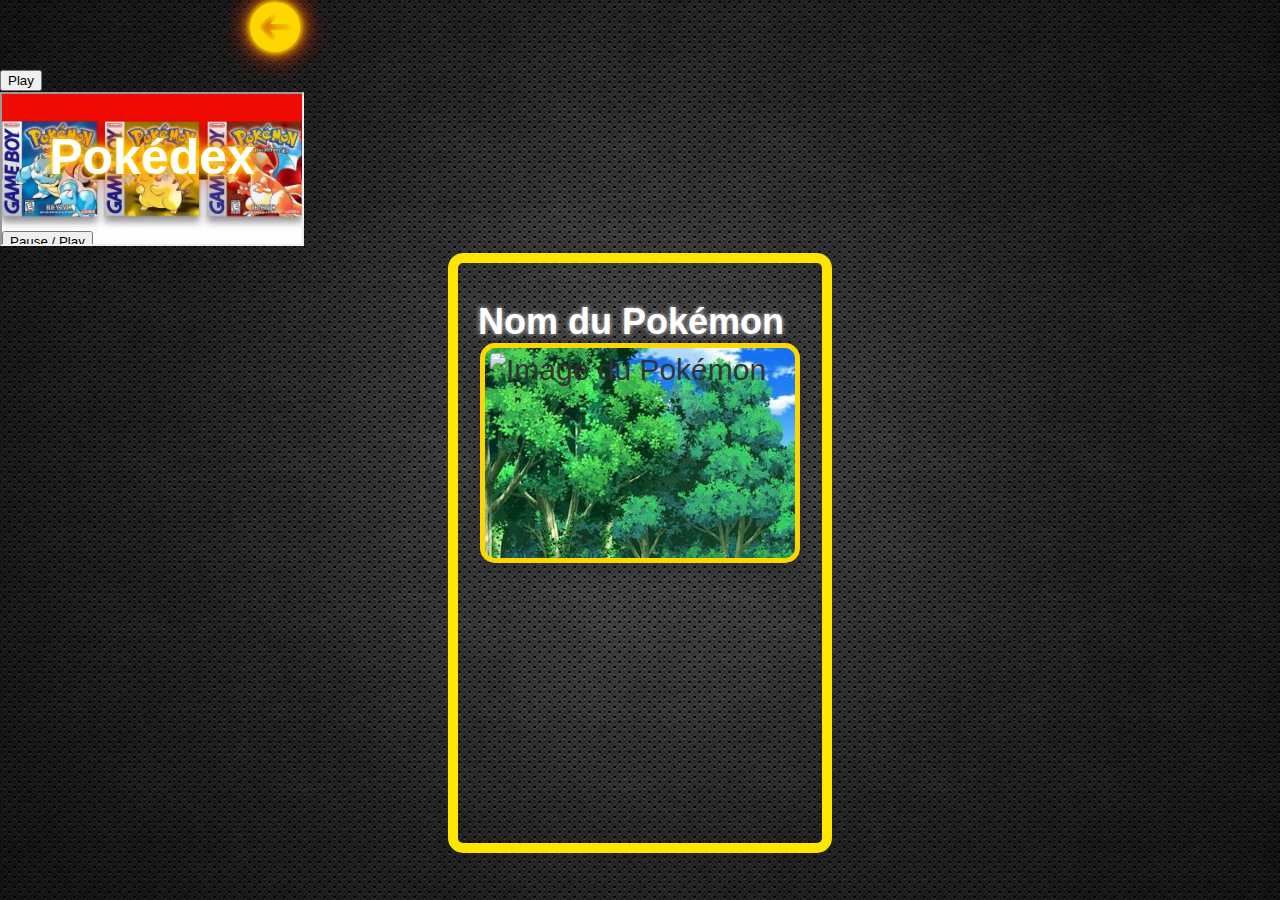
==== commit aee43de2: "j'ai mis la music mais il y a encore 2 3 probleme" ====
--- a/details.html
+++ b/details.html
@@ -11,6 +11,14 @@
 </head>
 <body class="detail">
     <a href="index.html" class="back-button glowing-icon"><i class="fa-solid fa-circle-arrow-left"></i></a> 
+    <div id="audio-container">
+        <audio id="background-music" loop autoplay>
+            <source src="chemin/vers/ta-musique.mp3" type="audio/mp3">
+            Ton navigateur ne supporte pas l'élément audio.
+        </audio>
+        <button id="toggle-music">Pause / Play</button>
+    </div>
+    <iframe id="content-frame" src="index.html"></iframe>
     <div class="bordure" id="pokemon-detail-container">
         <h1 id="pokemon-name" class="pokemon-name">Nom du Pokémon</h1>
         <img id="pokemon-img" src="" alt="Image du Pokémon" class="pokemeon-img">
--- a/pokedex.css
+++ b/pokedex.css
@@ -5,6 +5,8 @@
     padding: 0;
     font-family: Arial, sans-serif;
     font-size: 30px;
+    background-color: #f0f8ff;
+    color: #333;
 }
 
 /* Types */
@@ -24,13 +26,25 @@
 .fyghting{background-color: rgb(214, 85, 11);}
 /* Pokemon card */
 .pokemon-card {
-    background-image: url();
-    border-radius: 10px;
-    padding: 20px;
-    margin: 5px;
-    box-shadow: 0 2px 5px rgba(0,0,0,0.1);
-    justify-items: center;
-    color: white; 
+    color: #f0f0f0;
+    width: 100px;
+    height: 100px;
+    object-fit: contain;
+    margin-top: 10px;
+    position: relative;
+  display: flex;
+  flex-direction: column;
+  align-items: center;
+  justify-content: space-between;
+  border-radius: 10px;
+  padding: 10px;
+  width: 120px;
+  height: 150px;
+  color: white;
+  box-shadow: 0 4px 8px rgba(0, 0, 0, 0.3);
+  overflow: hidden;
+  background-size: cover;
+  background-position: center;
 }
 .pokemon-card:hover{
     transform: scale(1.1); /* Légère mise en avant */
@@ -53,6 +67,37 @@
     justify-items: center;
     background-color: #00000051;
 }
+/* Pour les écrans de taille moyenne (tablettes) */
+@media screen and (max-width: 768px) {
+    #pokemon-grid {
+        grid-template-columns: repeat(2, 1fr);
+    }
+}
+
+/* Pour les petits écrans (smartphones) */
+@media screen and (max-width: 480px) {
+    #pokemon-grid {
+        grid-template-columns: repeat(1, 1fr);
+    }
+}
+.grass { background: linear-gradient(green, lightgreen); }
+.poison { background: linear-gradient(purple, pink); }
+.fire { background: linear-gradient(orange, red); }
+.water { background: linear-gradient(blue, lightblue); }
+.electric { background: linear-gradient(yellow, gold); }
+.ground { background: linear-gradient(brown, sandybrown); }
+.flying { background: linear-gradient(skyblue, white); }
+.bug { background: linear-gradient(olive, yellowgreen); }
+.rock { background: linear-gradient(gray, darkgray); }
+.fairy { background: linear-gradient(pink, lavender); }
+.psychic { background: linear-gradient(violet, indigo); }
+.dragon { background: linear-gradient(gold, orange); }
+.fighting { background: linear-gradient(saddlebrown, peru); }
+.ghost{ background: linear-gradient(rgba(70, 70, 64, 0.688), rgb(115, 133, 117)); }
+.pokemon-card img {
+    width: 80px;
+    height: 80px;
+  }
 body.home {
     background-image: url(clasificacion-de-todos-los-juegos-pokemon-segun-su-dificultad-nuzlocke-1.webp);
     background-size: cover; /* Pour couvrir tout l'écran */
@@ -63,12 +108,11 @@
 
 /* Background for Detail page */
 body.detail {
-    background-image: url('pokeball.webp');
+    background-image: url('black\ thing.jpg');
     background-size: cover;
     background-position: center;
     background-attachment: fixed;
     background-repeat: no-repeat;
-    border: 10px solid rgb(255, 230, 0); 
     margin: 0; 
     padding: 0; 
     box-sizing: border-box;
@@ -76,10 +120,11 @@
     transition: background 2s ease-in-out;
     margin: 0;
     padding: 0;
+   
 }
 
 .html {
-    border: 10px solid rgb(255, 230, 0); 
+
     margin: 0; 
     padding: 0; 
     box-sizing: border-box;
@@ -160,19 +205,16 @@
     height: 600px;
     width: 30%;
     position: relative;
-    transition: background 0.3s ease-in-out; /* Animation douce lors du changement */
 }
 
 .bordure:hover{
     transform: scale(1.1); /* Légère mise en avant */
-    background-color: srgb(0, 0, 0);
     box-shadow: 0 6px 12px rgb(255, 255, 255); /* Ombre plus intense */
     transition: transform 0.3s ease, box-shadow 0.3s ease; /* Animation au survol */
     border-radius: 15px; /* Coins plus arrondis */
     text-shadow: 0 0 5px rgba(255, 255, 255, 0.8); /* Effet de halo lumineux */
     text-shadow: 0 0 5px gold, 0 0 10px gold, 0 0 20px orange, 0 0 30px red;
     animation: glow 1.5s infinite alternate;
-    background: linear-gradient(90deg, var(--type-color1), var(--type-color2));
     border-radius: 10px; /* Ajout d'arrondi pour un effet visuel agréable */
     
     }
@@ -191,6 +233,12 @@
     border-radius: 15px; /* Coins plus arrondis */
     text-shadow: 0 0 5px gold, 0 0 10px gold, 0 0 20px orange, 0 0 30px red;
     animation: glow 1.5s infinite alternate;
+    font-size: 1.2em;
+    margin: 10px 0;
+    text-shadow: 0 0 5px rgba(255, 255, 255, 0.8);
+    font-weight: bold;
+    margin: 0.5em 0;
+    
 }
 
 .pokemon-name:hover{
@@ -215,6 +263,8 @@
     gap: 20px;
     padding: 20px;
     justify-items: center;
+    font-size: 0.9em;
+    color: #555;
 }
 
 .types {
@@ -309,8 +359,12 @@
     box-shadow: 0 8px 16px rgba(0, 0, 0, 0.4);
     box-shadow: 0 6px 12px rgb(255, 255, 255); /* Ombre plus intense */
     transition: transform 0.3s ease, box-shadow 0.3s ease; /* Animation au survol */
-}
-    /* Autres styles selon vos besoins */
+    border-radius: 12px;
+}
+.pokemon-card:hover {
+    transform: translateY(-5px);
+    box-shadow: 0 8px 16px rgba(0, 0, 0, 0.3);
+}
   
   
   /* Image des Pokémon */
@@ -320,6 +374,7 @@
     width: 100px;
     height: 100px;
     margin-top: 20px;
+    
   }
   
   /* Texte des Pokémon */
@@ -329,21 +384,78 @@
     margin-top: 10px;
   }
   
+  .back-button{
+    margin: 5em;
+  }
   /* Icône en arrière-plan */
   .icon-background {
+    z-index: 1; /* Icône derrière */
+    font-size: 4em;
+    color: rgba(0, 0, 0, 0.1); /* Semi-transparent */
+    pointer-events: none; /* Empêche les interactions */
+  }
+
+  .glow-effect{
+    background: linear-gradient(90deg, var(--type-color1), var(--type-color2));
+    border-radius: 10px; /* Ajout d'arrondi pour un effet visuel agréable */
+    transition: background 0.3s ease-in-out; /* Animation douce lors du changement */
+    text-shadow: 0 0 5px gold, 0 0 10px gold, 0 0 20px orange, 0 0 30px red;
+
+  }
+  footer {
+    text-align: center;
+    padding: 1em 0;
+    background-color: #eee;
+    color: #333;
+}
+/* Titre principal */
+header {
+    text-align: center;
+    background-color: #ffcb05;
+    padding: 1em 0;
+    box-shadow: 0 4px 6px rgba(0, 0, 0, 0.1);
+}
+#title {
+    font-size: 2.5em;
+    text-shadow: 2px 2px #555;
+}
+.pokemon-container {
+    display: flex;
+    flex-wrap: wrap;
+    justify-content: center;
+    gap: 20px;
+    padding: 2em;
+}
+.stat {
+    margin: 10px 0;
+    display: flex;
+    align-items: center;
+}
+
+.stat-label {
+    margin-right: 10px;
+    font-weight: bold;
+}
+
+.stat-bar {
+    width: 100px;
+    height: 20px;
+    background-color: #e0e0e0;
+    position: relative;
+    transition: width 0.3s ease-in-out;
+}
+
+.stat-bar::before {
+    content: attr(data-value);
     position: absolute;
     top: 50%;
     left: 50%;
     transform: translate(-50%, -50%);
-    z-index: 1; /* Icône derrière */
-    font-size: 4em;
-    color: rgba(0, 0, 0, 0.1); /* Semi-transparent */
-    pointer-events: none; /* Empêche les interactions */
-  }
-  .glow-effect{
-    background: linear-gradient(90deg, var(--type-color1), var(--type-color2));
-    border-radius: 10px; /* Ajout d'arrondi pour un effet visuel agréable */
-    transition: background 0.3s ease-in-out; /* Animation douce lors du changement */
-    text-shadow: 0 0 5px gold, 0 0 10px gold, 0 0 20px orange, 0 0 30px red;
-
-  }+    font-size: 14px;
+    color: white;
+}
+
+.stat-bar:hover {
+    width: calc(100px + 40px); /* Animation d'extension */
+    background-color: #ff9800;
+}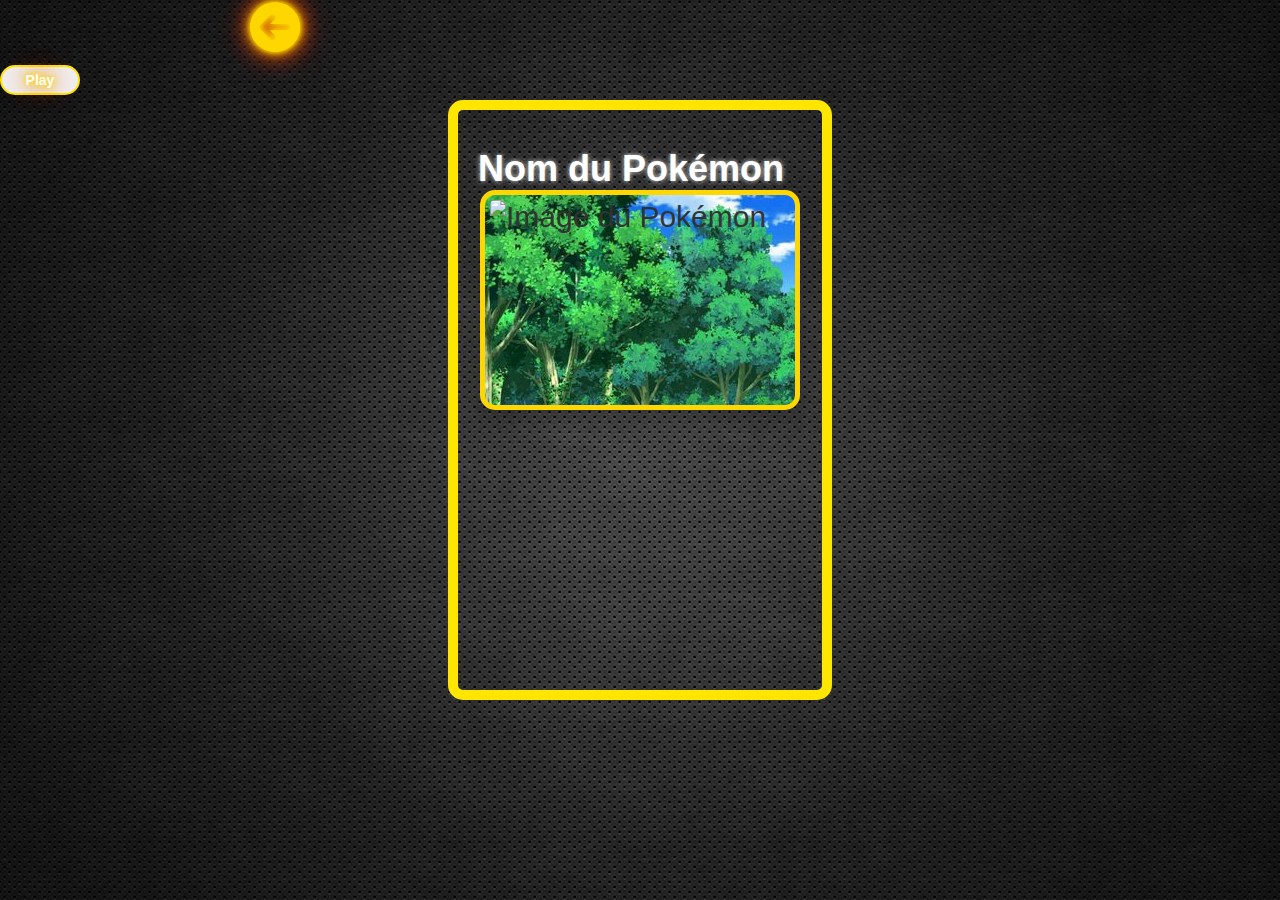
==== commit e8746434: "fin de stage fin du projet 'pokédex'" ====
--- a/details.html
+++ b/details.html
@@ -12,13 +12,12 @@
 <body class="detail">
     <a href="index.html" class="back-button glowing-icon"><i class="fa-solid fa-circle-arrow-left"></i></a> 
     <div id="audio-container">
-        <audio id="background-music" loop autoplay>
-            <source src="chemin/vers/ta-musique.mp3" type="audio/mp3">
+        <audio id="background-music" loop >
+            <source src="another (music,help to creat )/electro-assembly-216324 (mp3cut.net).mp3" type="audio/mp3">
             Ton navigateur ne supporte pas l'élément audio.
         </audio>
         <button id="toggle-music">Pause / Play</button>
     </div>
-    <iframe id="content-frame" src="index.html"></iframe>
     <div class="bordure" id="pokemon-detail-container">
         <h1 id="pokemon-name" class="pokemon-name">Nom du Pokémon</h1>
         <img id="pokemon-img" src="" alt="Image du Pokémon" class="pokemeon-img">
--- a/pokedex.css
+++ b/pokedex.css
@@ -99,16 +99,17 @@
     height: 80px;
   }
 body.home {
-    background-image: url(clasificacion-de-todos-los-juegos-pokemon-segun-su-dificultad-nuzlocke-1.webp);
+    background-image: url(img/clasificacion-de-todos-los-juegos-pokemon-segun-su-dificultad-nuzlocke-1.webp);
     background-size: cover; /* Pour couvrir tout l'écran */
     background-position: center; /* Centre l'image */
     background-attachment: fixed;
     background-repeat: no-repeat; /* Évite la répétition de l'image */
+    background-color: #00000051;
 }
 
 /* Background for Detail page */
 body.detail {
-    background-image: url('black\ thing.jpg');
+    background-image: url('img/black.jpg');
     background-size: cover;
     background-position: center;
     background-attachment: fixed;
@@ -141,7 +142,7 @@
     border: 5px solid #FFD700; /* Bordure dorée */
     border-radius: 15px; /* Coins arrondis pour ressembler à une carte */
     box-shadow: 0 8px 16px rgba(0, 0, 0, 0.2); /* Ajoute une ombre pour un effet 3D */
-    background-image:url('fofofo.jpg'); /* Ajoute un fond blanc derrière l'image */
+    background-image:url('img/fofofo.jpg'); /* Ajoute un fond blanc derrière l'image */
     object-fit: contain; /* Adapte l'image au conteneur sans déformation */
     padding: 5px; /* Crée un espace entre l'image et la bordure */
     transition: background 0.3s ease-in-out; /* Animation douce lors du changement */
@@ -305,6 +306,7 @@
     color:#ffffff;
     text-shadow: 0 0 5px gold, 0 0 10px gold, 0 0 20px orange, 0 0 30px red;
     animation: glow 1.5s infinite alternate;
+    border: #FFD700;
    }
 .pokédex:hover{
      padding: 10px; /* Espacement pour éviter que le texte touche la bordure */
@@ -426,36 +428,26 @@
     gap: 20px;
     padding: 2em;
 }
-.stat {
-    margin: 10px 0;
-    display: flex;
-    align-items: center;
-}
-
-.stat-label {
-    margin-right: 10px;
+#toggle-music{
+    border-radius: 15px;
+    border: 2px solid rgb(255, 230, 0);
+    padding: 5px 10px;
+    margin-bottom: 5px;
+    text-align: center;
+    font-size: 14px;
+    color:#ffffff;
     font-weight: bold;
-}
-
-.stat-bar {
-    width: 100px;
-    height: 20px;
-    background-color: #e0e0e0;
-    position: relative;
-    transition: width 0.3s ease-in-out;
-}
-
-.stat-bar::before {
-    content: attr(data-value);
-    position: absolute;
-    top: 50%;
-    left: 50%;
-    transform: translate(-50%, -50%);
-    font-size: 14px;
-    color: white;
-}
-
-.stat-bar:hover {
-    width: calc(100px + 40px); /* Animation d'extension */
-    background-color: #ff9800;
+    min-width: 80px;
+    box-shadow: 0 4px 8px rgba(0, 0, 0, 0);
+    text-shadow: 0 0 5px rgba(255, 255, 255, 0.8);
+    transition: transform 0.3s ease, box-shadow 0.3s ease;
+    text-shadow: 0 0 5px gold, 0 0 10px gold, 0 0 20px orange, 0 0 30px red;
+    animation: glow 1.5s infinite alternate;
+}
+#toggle-music:hover{
+    transform: scale(1.1);
+    box-shadow: 0 6px 12px rgb(255, 255, 255);
+    text-shadow: 0 0 5px gold, 0 0 10px gold, 0 0 20px orange, 0 0 30px red;
+    animation: glow 1.5s infinite alternate;
+    transition: background 0.3s ease-in-out; /* Animation douce lors du changement */
 }